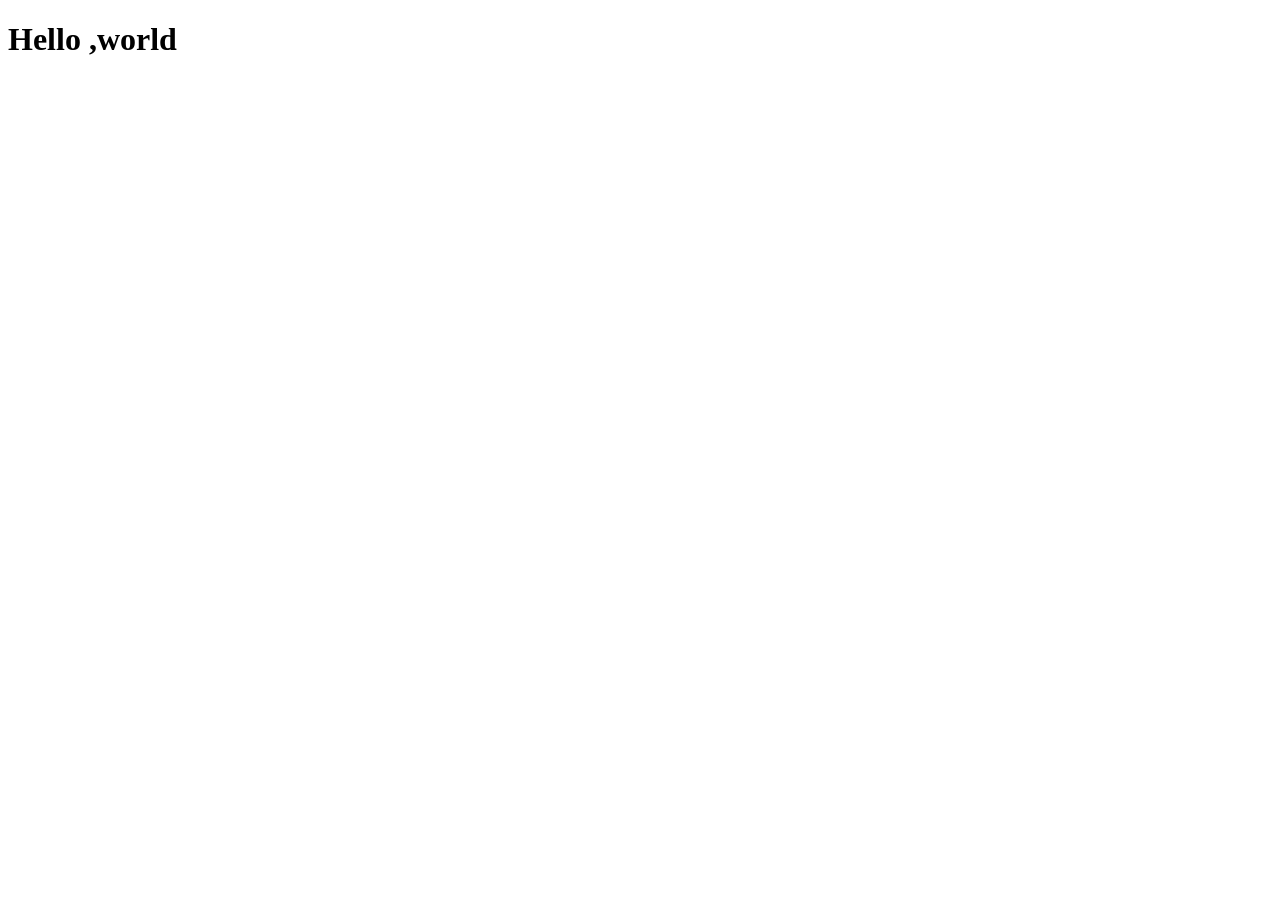
==== star/nolstan.html @ fd95e3f9 "first commit" ====
<!DOCTYPE html>
<html lang="en">
<head>
    <meta charset="UTF-8">
    <meta name="viewport" content="width=device-width, initial-scale=1.0">
    <title>Document</title>
</head>
<body>
    <h1>Hello ,world</h1>
</body>
</html>
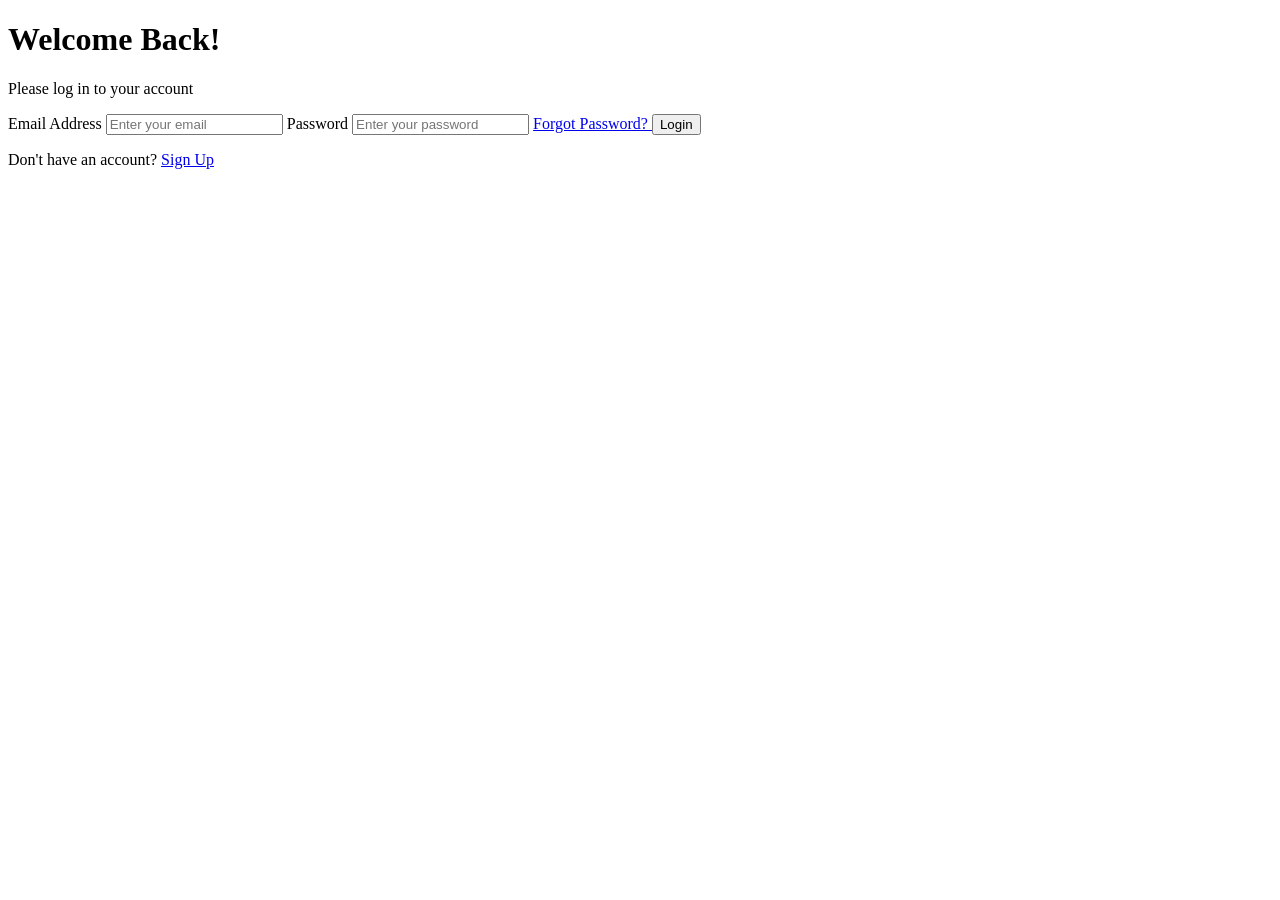
==== commit 5f8feae8: "deleted nolstan folder file and added a login page" ====
--- a/star/nolstan.html
+++ b/star/nolstan.html
@@ -1,11 +1,47 @@
+
 <!DOCTYPE html>
 <html lang="en">
 <head>
     <meta charset="UTF-8">
     <meta name="viewport" content="width=device-width, initial-scale=1.0">
-    <title>Document</title>
+    <title>Login Page</title>
+    <link rel="stylesheet" href="style.css">
 </head>
 <body>
-    <h1>Hello ,world</h1>
+
+    <div class="login-container">
+        <h1>Welcome Back!</h1>
+        <p>Please log in to your account</p>
+
+        <form>
+            <label for="email">Email Address</label>
+            <input
+                type="email"
+                id="email"
+                placeholder="Enter your email"
+                required
+            >
+
+            <label for="password">Password</label>
+            <input
+                type="password"
+                id="password"
+                placeholder="Enter your password"
+                required
+            >
+
+            <a href="#" class="forgot-password">
+                Forgot Password?
+            </a>
+
+            <button type="submit">Login</button>
+        </form>
+
+        <p class="signup">
+            Don't have an account?
+            <a href="#">Sign Up</a>
+        </p>
+    </div>
+
 </body>
-</html>+</html>
